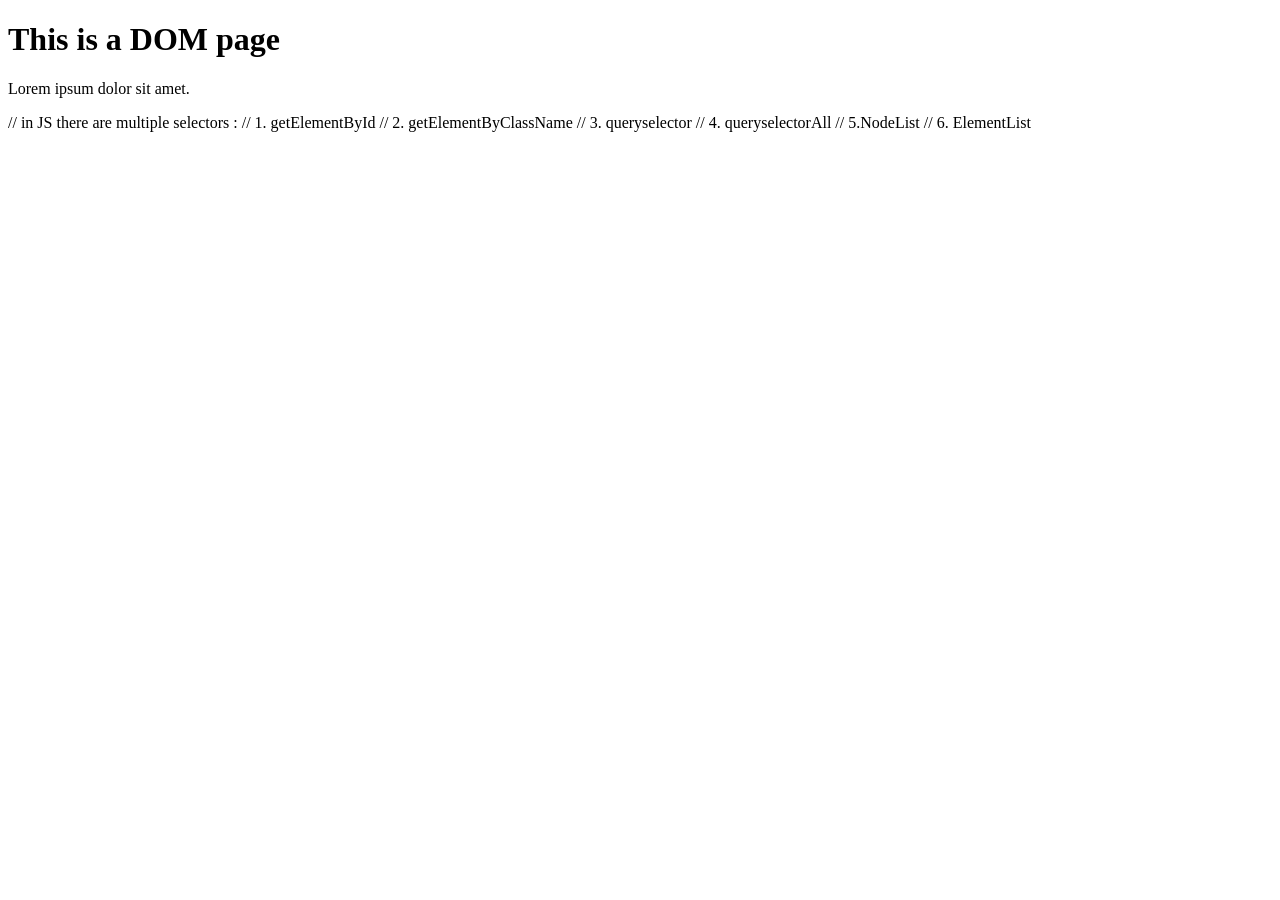
==== 06_dom/01_selector.html @ a4bc28c0 "selectors done" ====
<!DOCTYPE html>
<html lang="en">
<head>
    <meta charset="UTF-8">
    <meta name="viewport" content="width=device-width, initial-scale=1.0">
    <title>DOM selectors</title>
</head> 
<body>
    <div class="main">
        <h1 id="title" class="heading"> This is a DOM page <span style="display: none;">this is span</span> </h1>
        <p class="para">Lorem ipsum dolor sit amet.</p>
    </div>
</body>
</html>

// in JS there are multiple selectors :
// 1. getElementById  
// 2. getElementByClassName
// 3. queryselector
// 4. queryselectorAll
// 5.NodeList
// 6. ElementList
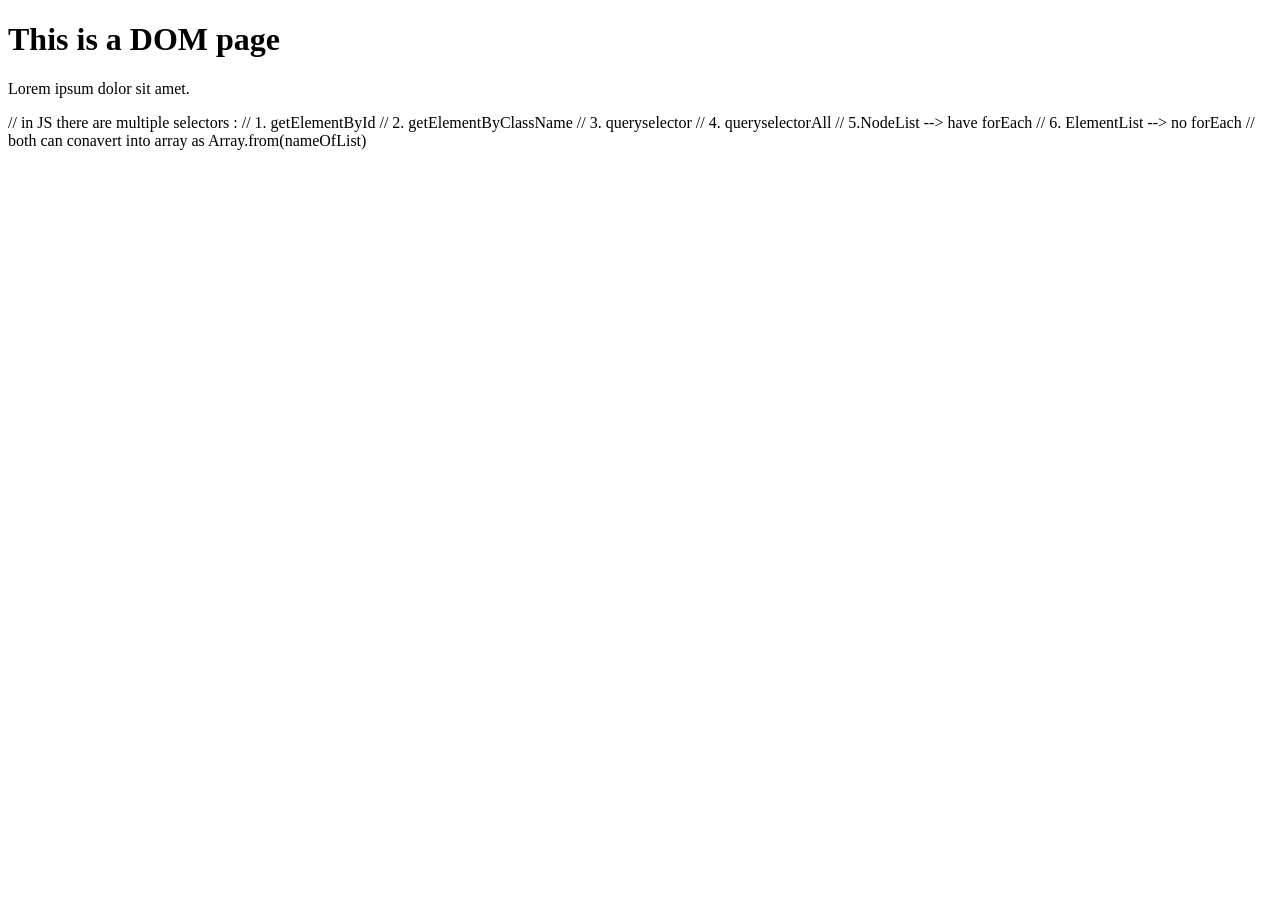
==== commit dfefb007: "NodeList and" ====
--- a/06_dom/01_selector.html
+++ b/06_dom/01_selector.html
@@ -18,6 +18,7 @@
 // 2. getElementByClassName
 // 3. queryselector
 // 4. queryselectorAll
-// 5.NodeList
-// 6. ElementList
+// 5.NodeList  --> have forEach 
+// 6. ElementList --> no forEach
+// both can conavert into array as Array.from(nameOfList)
 
